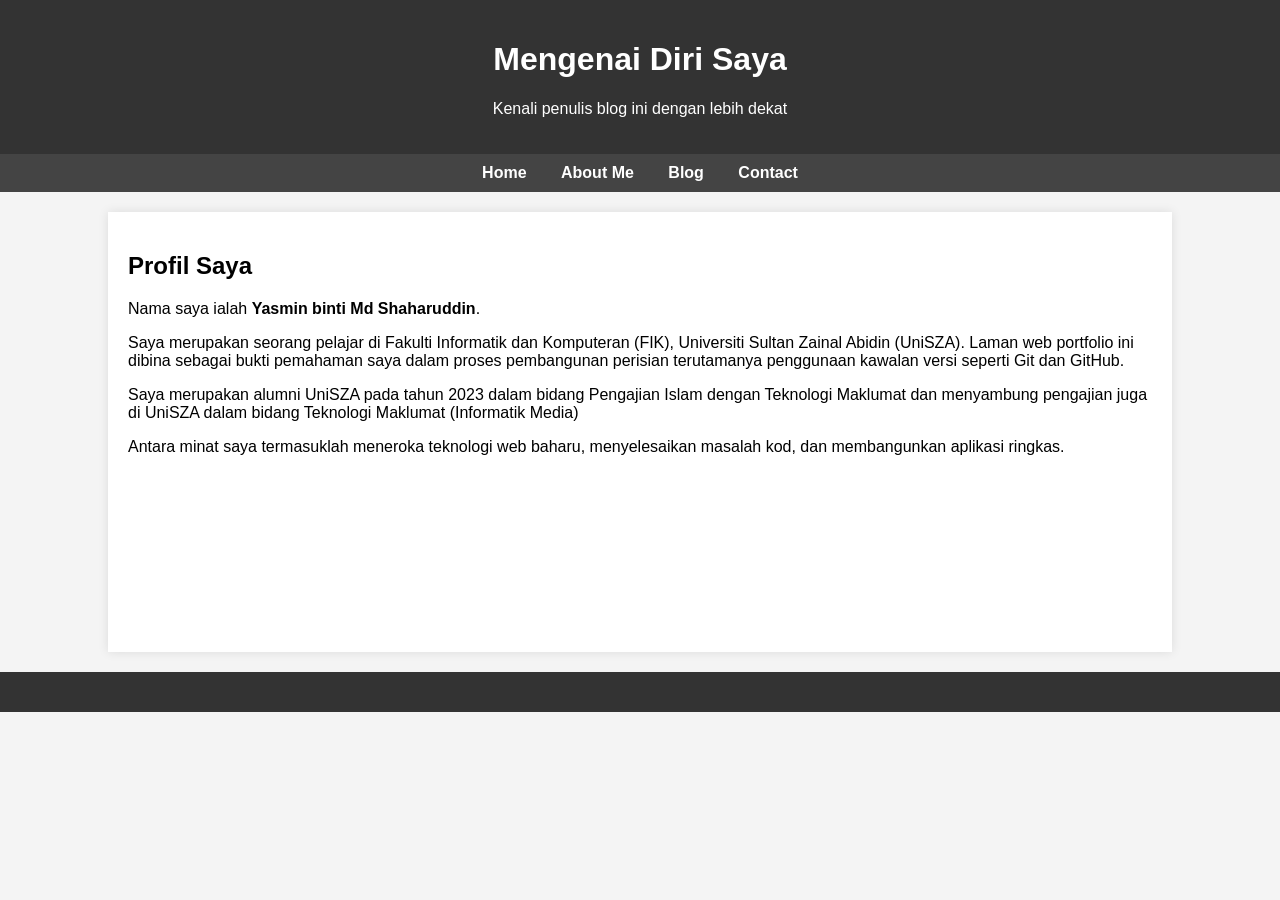
==== about.html @ 4bd4964b "Added web pages and css styling" ====
<!DOCTYPE html>
<html lang="ms">
<head>
    <meta charset="UTF-8">
    <meta name="viewport" content="width=device-width, initial-scale=1.0">
    <title>Blog Peribadi - About Me</title>
    <link rel="stylesheet" href="style.css">
</head>
<body>

    <header>
        <h1>Mengenai Diri Saya</h1>
        <p>Kenali penulis blog ini dengan lebih dekat</p>
    </header>

    <nav>
        <a href="index.html">Home</a>
        <a href="about.html">About Me</a>
        <a href="blog.html">Blog</a>
        <a href="contact.html">Contact</a>
    </nav>

    <div class="container">
        <h2>Profil Saya</h2>
        <p>Nama saya ialah <strong>Yasmin binti Md Shaharuddin</strong>.</p>
        <p>Saya merupakan seorang pelajar di Fakulti Informatik dan Komputeran (FIK), Universiti Sultan Zainal Abidin (UniSZA). Laman web portfolio ini dibina sebagai bukti pemahaman saya dalam proses pembangunan perisian terutamanya penggunaan kawalan versi seperti Git dan GitHub.</p>
        <p>Saya merupakan alumni UniSZA pada tahun 2023 dalam bidang Pengajian Islam dengan Teknologi  Maklumat dan menyambung pengajian juga di UniSZA dalam bidang Teknologi Maklumat (Informatik Media) </p>
        <p>Antara minat saya termasuklah meneroka teknologi web baharu, menyelesaikan masalah kod, dan membangunkan aplikasi ringkas.</p>
    </div>

    <footer>

    </footer>

</body>
</html>
---- style.css ----
body { font-family: Arial, sans-serif; margin: 0; padding: 0; background-color: #f4f4f4; }
header { background-color: #333; color: white; padding: 20px; text-align: center; }
nav { background: #444; padding: 10px; text-align: center; }
nav a { color: white; margin: 0 15px; text-decoration: none; font-weight: bold; }
nav a:hover { text-decoration: underline; }
.container { width: 80%; margin: auto; overflow: hidden; padding: 20px; background: white; margin-top: 20px; box-shadow: 0 0 10px rgba(0,0,0,0.1); min-height: 400px; }
.post { border-bottom: 1px solid #ccc; padding-bottom: 20px; margin-bottom: 20px; }
footer { text-align: center; padding: 20px; background: #333; color: white; margin-top: 20px; }
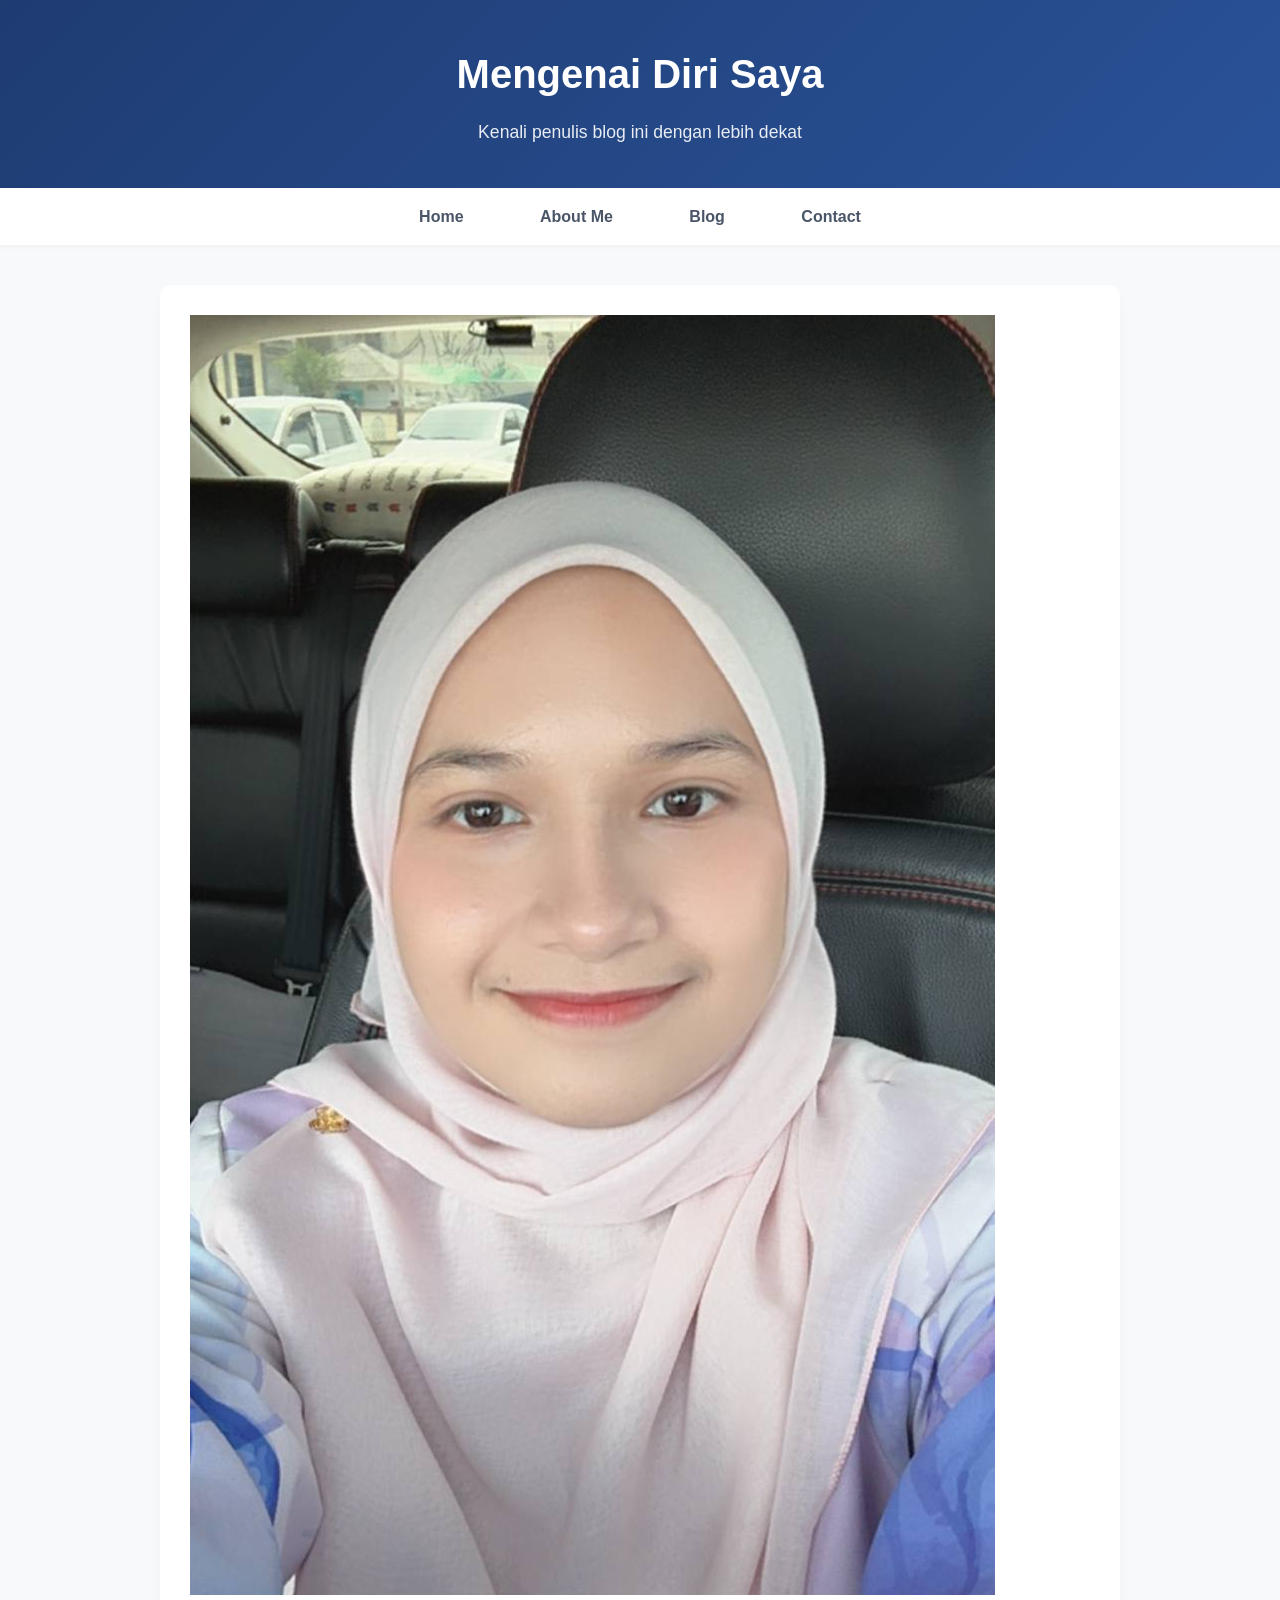
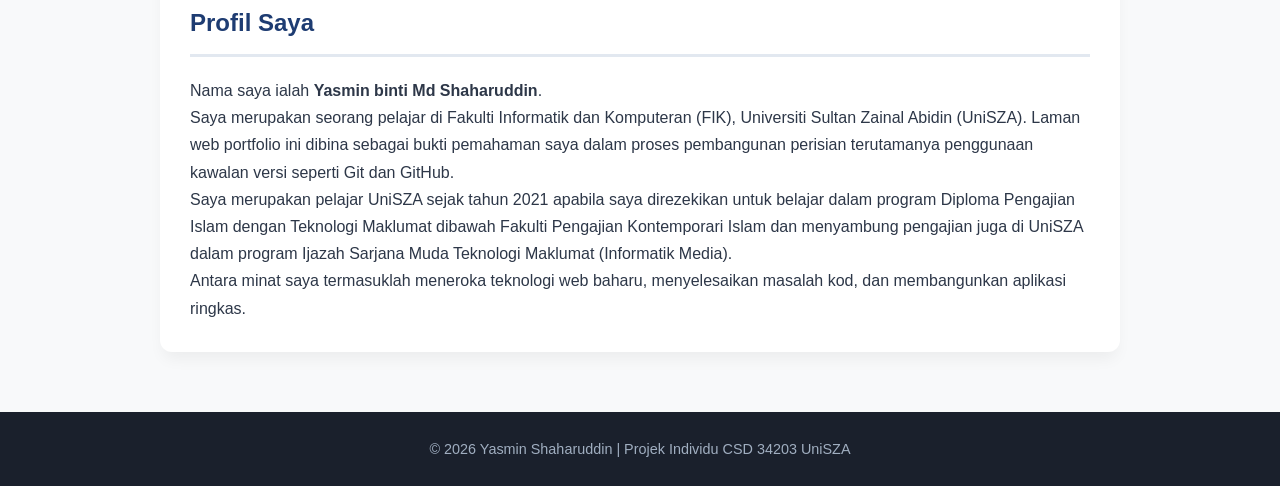
==== commit fc6f8afc: "add profile picture in about me page" ====
--- a/about.html
+++ b/about.html
@@ -21,15 +21,16 @@
     </nav>
 
     <div class="container">
+        <img src="gambar yasmin.jpg" alt="Foto Yasmin" class="profile-img">
         <h2>Profil Saya</h2>
         <p>Nama saya ialah <strong>Yasmin binti Md Shaharuddin</strong>.</p>
         <p>Saya merupakan seorang pelajar di Fakulti Informatik dan Komputeran (FIK), Universiti Sultan Zainal Abidin (UniSZA). Laman web portfolio ini dibina sebagai bukti pemahaman saya dalam proses pembangunan perisian terutamanya penggunaan kawalan versi seperti Git dan GitHub.</p>
-        <p>Saya merupakan alumni UniSZA pada tahun 2023 dalam bidang Pengajian Islam dengan Teknologi  Maklumat dan menyambung pengajian juga di UniSZA dalam bidang Teknologi Maklumat (Informatik Media) </p>
+        <p>Saya merupakan pelajar UniSZA sejak tahun 2021 apabila saya direzekikan untuk belajar dalam program Diploma Pengajian Islam dengan Teknologi  Maklumat dibawah Fakulti Pengajian Kontemporari Islam dan menyambung pengajian juga di UniSZA dalam program Ijazah Sarjana Muda Teknologi Maklumat (Informatik Media). </p>
         <p>Antara minat saya termasuklah meneroka teknologi web baharu, menyelesaikan masalah kod, dan membangunkan aplikasi ringkas.</p>
     </div>
 
     <footer>
-
+    <p>&copy; 2026 Yasmin Shaharuddin | Projek Individu CSD 34203 UniSZA</p>
     </footer>
 
 </body>
--- a/style.css
+++ b/style.css
@@ -1,8 +1,124 @@
-body { font-family: Arial, sans-serif; margin: 0; padding: 0; background-color: #f4f4f4; }
-header { background-color: #333; color: white; padding: 20px; text-align: center; }
-nav { background: #444; padding: 10px; text-align: center; }
-nav a { color: white; margin: 0 15px; text-decoration: none; font-weight: bold; }
-nav a:hover { text-decoration: underline; }
-.container { width: 80%; margin: auto; overflow: hidden; padding: 20px; background: white; margin-top: 20px; box-shadow: 0 0 10px rgba(0,0,0,0.1); min-height: 400px; }
-.post { border-bottom: 1px solid #ccc; padding-bottom: 20px; margin-bottom: 20px; }
-footer { text-align: center; padding: 20px; background: #333; color: white; margin-top: 20px; }+/* Reset & Font Asas */
+* {
+    margin: 0;
+    padding: 0;
+    box-shadow: border-box;
+}
+
+body {
+    font-family: 'Segoe UI', Tahoma, Geneva, Verdana, sans-serif;
+    background-color: #f8f9fa;
+    color: #2d3748;
+    line-height: 1.7;
+}
+
+/* Header / Banner Utama */
+header {
+    background: linear-gradient(135deg, #1e3c72 0%, #2a5298 100%);
+    color: white;
+    padding: 40px 20px;
+    text-align: center;
+    box-shadow: 0 4px 6px rgba(0, 0, 0, 0.05);
+}
+
+header h1 {
+    font-size: 2.5rem;
+    margin-bottom: 10px;
+    font-weight: 700;
+}
+
+header p {
+    font-size: 1.1rem;
+    opacity: 0.9;
+}
+
+/* Menu Navigasi */
+nav {
+    background-color: #ffffff;
+    padding: 15px;
+    text-align: center;
+    box-shadow: 0 2px 4px rgba(0,0,0,0.04);
+    position: sticky;
+    top: 0;
+    z-index: 1000;
+}
+
+nav a {
+    color: #4a5568;
+    margin: 0 20px;
+    text-decoration: none;
+    font-weight: 600;
+    font-size: 1rem;
+    padding: 8px 16px;
+    transition: all 0.3s ease;
+}
+
+nav a:hover {
+    color: #1e3c72;
+    background-color: #ebf8ff;
+    border-radius: 20px;
+}
+
+/* Kotak Kandungan Utama */
+.container {
+    max-width: 900px;
+    margin: 40px auto;
+    padding: 30px;
+    background: #ffffff;
+    border-radius: 12px;
+    box-shadow: 0 10px 15px -3px rgba(0, 0, 0, 0.05);
+}
+
+.container h2 {
+    color: #1e3c72;
+    border-bottom: 3px solid #e2e8f0;
+    padding-bottom: 10px;
+    margin-bottom: 20px;
+}
+
+/* Kad Artikel Blog */
+.post {
+    background: #f7fafc;
+    border-left: 5px solid #2a5298;
+    padding: 20px;
+    margin-bottom: 25px;
+    border-radius: 0 8px 8px 0;
+    transition: transform 0.3s ease, box-shadow 0.3s ease;
+}
+
+.post:hover {
+    transform: translateY(-3px);
+    box-shadow: 0 4px 12px rgba(0, 0, 0, 0.05);
+}
+
+.post h3 {
+    color: #2d3748;
+    margin-bottom: 8px;
+}
+
+.post small {
+    color: #a0aec0;
+    display: block;
+    margin-bottom: 12px;
+}
+
+/* Halaman Hubungi (List & Link) */
+ul {
+    list-style-type: none;
+    padding-left: 0;
+}
+
+ul li {
+    padding: 10px 0;
+    border-bottom: 1px dashed #e2e8f0;
+}
+
+/* Footer Laman Web */
+footer {
+    text-align: center;
+    padding: 25px;
+    background-color: #1a202c;
+    color: #a0aec0;
+    margin-top: 60px;
+    font-size: 0.9rem;
+}
